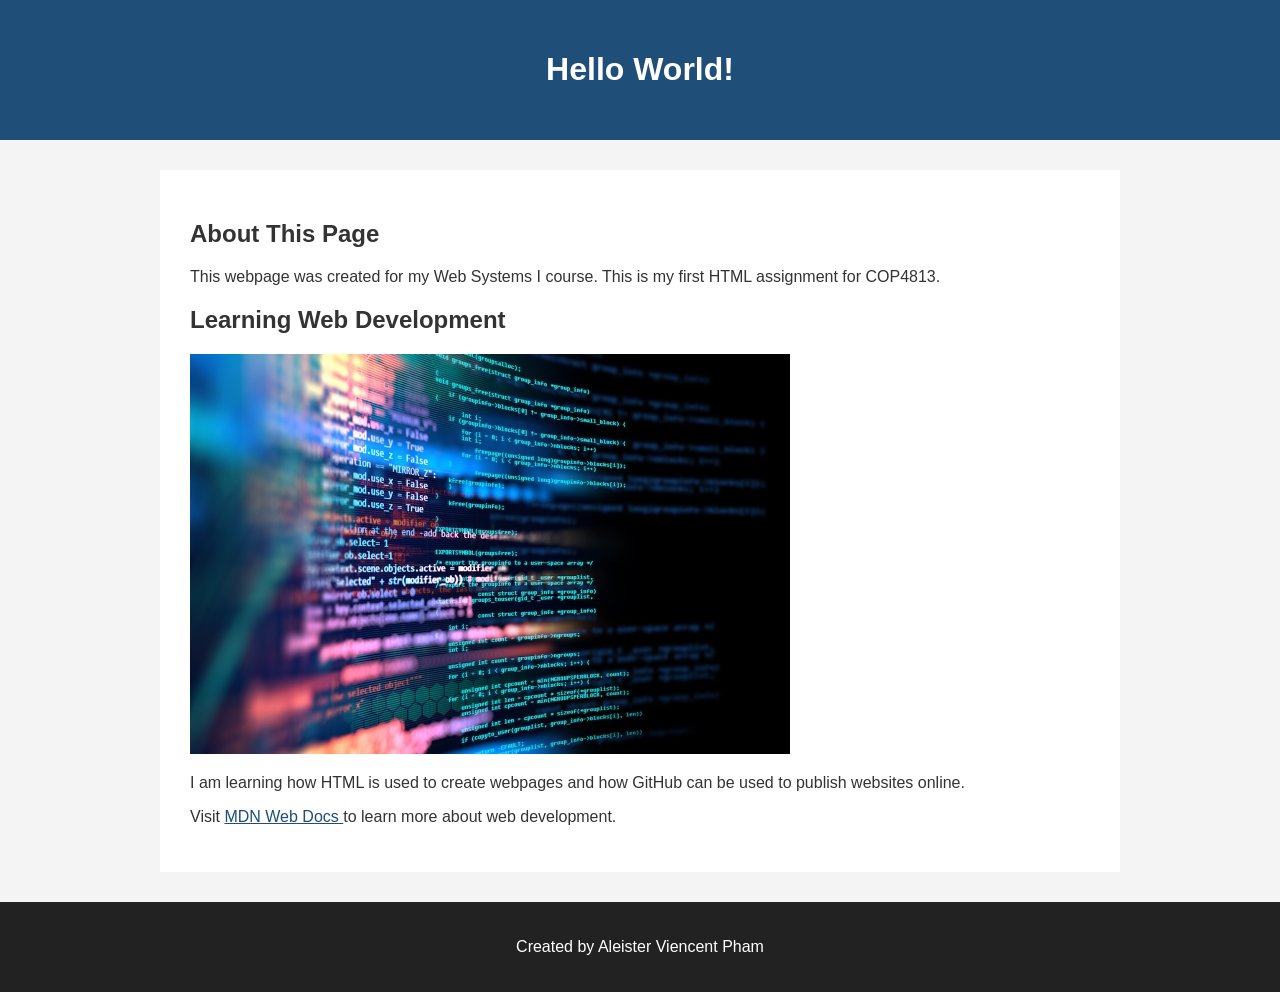
==== index.html @ be9decc8 "Assignment 1 Hello World" ====
<!DOCTYPE html>
<html lang="en">

<head>
    <meta charset="UTF-8">
    <meta name="viewport" content="width=device-width, initial-scale=1.0">
    <title>Hello World - COP4813</title><style>
    body {
        font-family: Arial, sans-serif;
        background-color: #f4f4f4;
        color: #333333;
        margin: 0;
    }

    header {
        background-color: #1f4e79;
        color: white;
        text-align: center;
        padding: 30px;
    }

    main {
        max-width: 900px;
        margin: 30px auto;
        background-color: white;
        padding: 30px;
    }

    img {
        max-width: 100%;
        height: auto;
    }

    a {
        color: #1f4e79;
    }

    footer {
        text-align: center;
        background-color: #222222;
        color: white;
        padding: 20px;
        margin-top: 30px;
    }
</style>
</head>

<body>

    <header>
        <h1>Hello World!</h1>
    </header>

    <main>
        <h2>About This Page</h2>

        <p>
            This webpage was created for my Web Systems I course.
            This is my first HTML assignment for COP4813.
        </p>

        <h2>Learning Web Development</h2>
        <img src="images/web.jpg"
     alt="Computer programming code"
     width="600">

        <p>
            I am learning how HTML is used to create webpages and
            how GitHub can be used to publish websites online.
        </p>

        <p>
            Visit
            <a href="https://developer.mozilla.org/" target="_blank">
                MDN Web Docs
            </a>
            to learn more about web development.
        </p>
    </main>

    <footer>
        <p>Created by Aleister Viencent Pham</p>
    </footer>

</body>

</html>
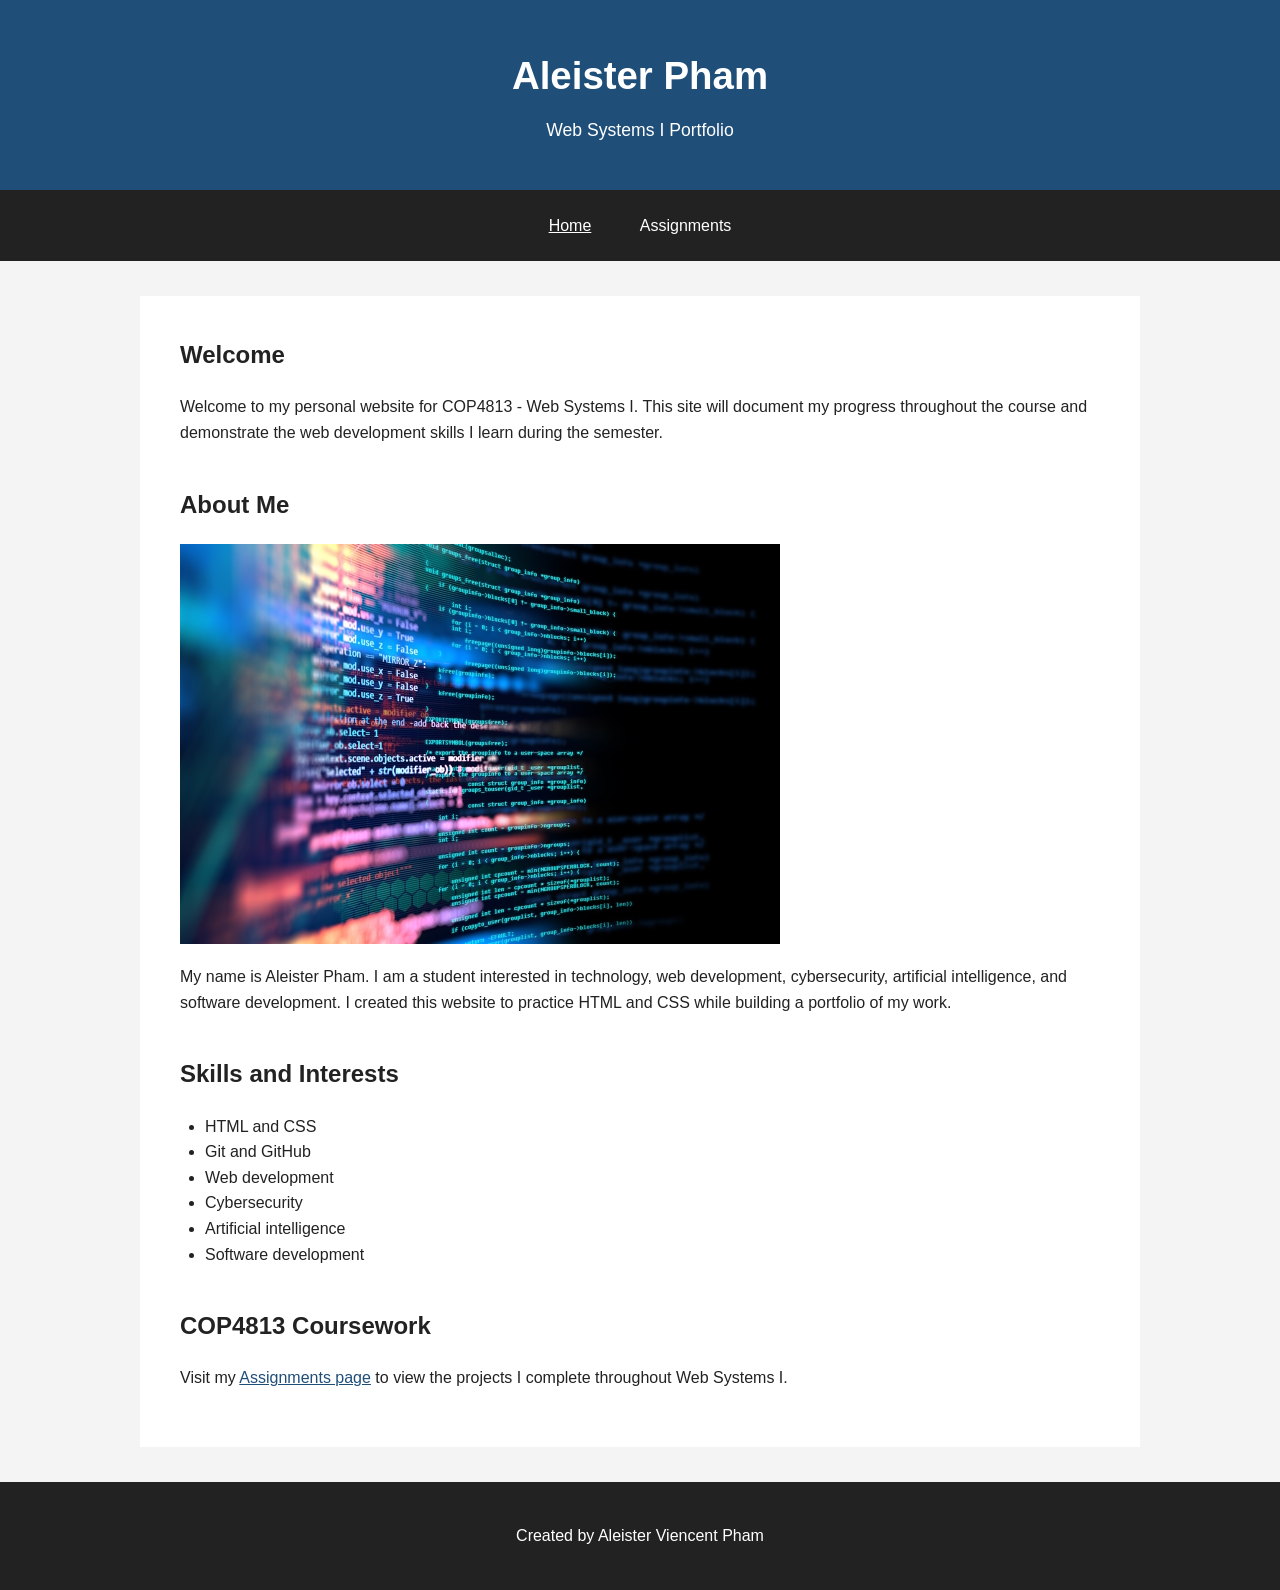
==== commit 712dcdb8: "Assignment 2 Website Creation" ====
--- a/index.html
+++ b/index.html
@@ -4,78 +4,77 @@
 <head>
     <meta charset="UTF-8">
     <meta name="viewport" content="width=device-width, initial-scale=1.0">
-    <title>Hello World - COP4813</title><style>
-    body {
-        font-family: Arial, sans-serif;
-        background-color: #f4f4f4;
-        color: #333333;
-        margin: 0;
-    }
 
-    header {
-        background-color: #1f4e79;
-        color: white;
-        text-align: center;
-        padding: 30px;
-    }
+    <meta name="description"
+          content="Aleister Pham's personal portfolio for COP4813 Web Systems I, featuring web development coursework, skills, and assignments.">
 
-    main {
-        max-width: 900px;
-        margin: 30px auto;
-        background-color: white;
-        padding: 30px;
-    }
+    <title>Aleister Pham | Web Systems I Portfolio</title>
 
-    img {
-        max-width: 100%;
-        height: auto;
-    }
-
-    a {
-        color: #1f4e79;
-    }
-
-    footer {
-        text-align: center;
-        background-color: #222222;
-        color: white;
-        padding: 20px;
-        margin-top: 30px;
-    }
-</style>
+    <link rel="stylesheet" href="css/styles.css">
 </head>
 
 <body>
 
     <header>
-        <h1>Hello World!</h1>
+        <h1>Aleister Pham</h1>
+        <p>Web Systems I Portfolio</p>
     </header>
 
+    <nav aria-label="Main navigation">
+        <a href="index.html" aria-current="page">Home</a>
+        <a href="assignments.html">Assignments</a>
+    </nav>
+
     <main>
-        <h2>About This Page</h2>
 
-        <p>
-            This webpage was created for my Web Systems I course.
-            This is my first HTML assignment for COP4813.
-        </p>
+        <section>
+            <h2>Welcome</h2>
 
-        <h2>Learning Web Development</h2>
-        <img src="images/web.jpg"
-     alt="Computer programming code"
-     width="600">
+            <p>
+                Welcome to my personal website for COP4813 - Web Systems I.
+                This site will document my progress throughout the course and
+                demonstrate the web development skills I learn during the semester.
+            </p>
+        </section>
 
-        <p>
-            I am learning how HTML is used to create webpages and
-            how GitHub can be used to publish websites online.
-        </p>
+        <section>
+            <h2>About Me</h2>
 
-        <p>
-            Visit
-            <a href="https://developer.mozilla.org/" target="_blank">
-                MDN Web Docs
-            </a>
-            to learn more about web development.
-        </p>
+            <img src="images/web.jpg"
+                 alt="Colorful computer programming code displayed on a screen"
+                 width="600">
+
+            <p>
+                My name is Aleister Pham. I am a student interested in technology,
+                web development, cybersecurity, artificial intelligence, and software
+                development. I created this website to practice HTML and CSS while
+                building a portfolio of my work.
+            </p>
+        </section>
+
+        <section>
+            <h2>Skills and Interests</h2>
+
+            <ul>
+                <li>HTML and CSS</li>
+                <li>Git and GitHub</li>
+                <li>Web development</li>
+                <li>Cybersecurity</li>
+                <li>Artificial intelligence</li>
+                <li>Software development</li>
+            </ul>
+        </section>
+
+        <section>
+            <h2>COP4813 Coursework</h2>
+
+            <p>
+                Visit my
+                <a href="assignments.html">Assignments page</a>
+                to view the projects I complete throughout Web Systems I.
+            </p>
+        </section>
+
     </main>
 
     <footer>
--- a/css/styles.css
+++ b/css/styles.css
@@ -0,0 +1,116 @@
+* {
+    box-sizing: border-box;
+}
+
+body {
+    margin: 0;
+    font-family: Arial, Helvetica, sans-serif;
+    background-color: #f4f4f4;
+    color: #222222;
+    line-height: 1.6;
+}
+
+header {
+    background-color: #1f4e79;
+    color: white;
+    text-align: center;
+    padding: 45px 20px;
+}
+
+header h1 {
+    margin: 0;
+    font-size: 2.4rem;
+}
+
+header p {
+    margin: 10px 0 0;
+    font-size: 1.1rem;
+}
+
+nav {
+    background-color: #222222;
+    text-align: center;
+    padding: 15px;
+}
+
+nav a {
+    display: inline-block;
+    color: white;
+    text-decoration: none;
+    margin: 0 10px;
+    padding: 8px 12px;
+}
+
+nav a:hover,
+nav a:focus,
+nav a[aria-current="page"] {
+    text-decoration: underline;
+}
+
+main {
+    max-width: 1000px;
+    margin: 35px auto;
+    background-color: white;
+    padding: 40px;
+}
+
+section {
+    margin-bottom: 40px;
+}
+
+section:last-child {
+    margin-bottom: 0;
+}
+
+h2 {
+    margin-top: 0;
+    color: #222222;
+}
+
+img {
+    display: block;
+    max-width: 100%;
+    height: auto;
+    margin: 20px 0;
+}
+
+ul {
+    padding-left: 25px;
+}
+
+a {
+    color: #1f4e79;
+}
+
+a:hover {
+    text-decoration: none;
+}
+
+a:focus {
+    outline: 3px solid #ffbf47;
+    outline-offset: 3px;
+}
+
+footer {
+    background-color: #222222;
+    color: white;
+    text-align: center;
+    padding: 25px;
+    margin-top: 30px;
+}
+
+@media (max-width: 700px) {
+    header h1 {
+        font-size: 2rem;
+    }
+
+    main {
+        margin: 20px;
+        padding: 25px;
+    }
+
+    nav a {
+        display: block;
+        margin: 5px 0;
+    }
+}
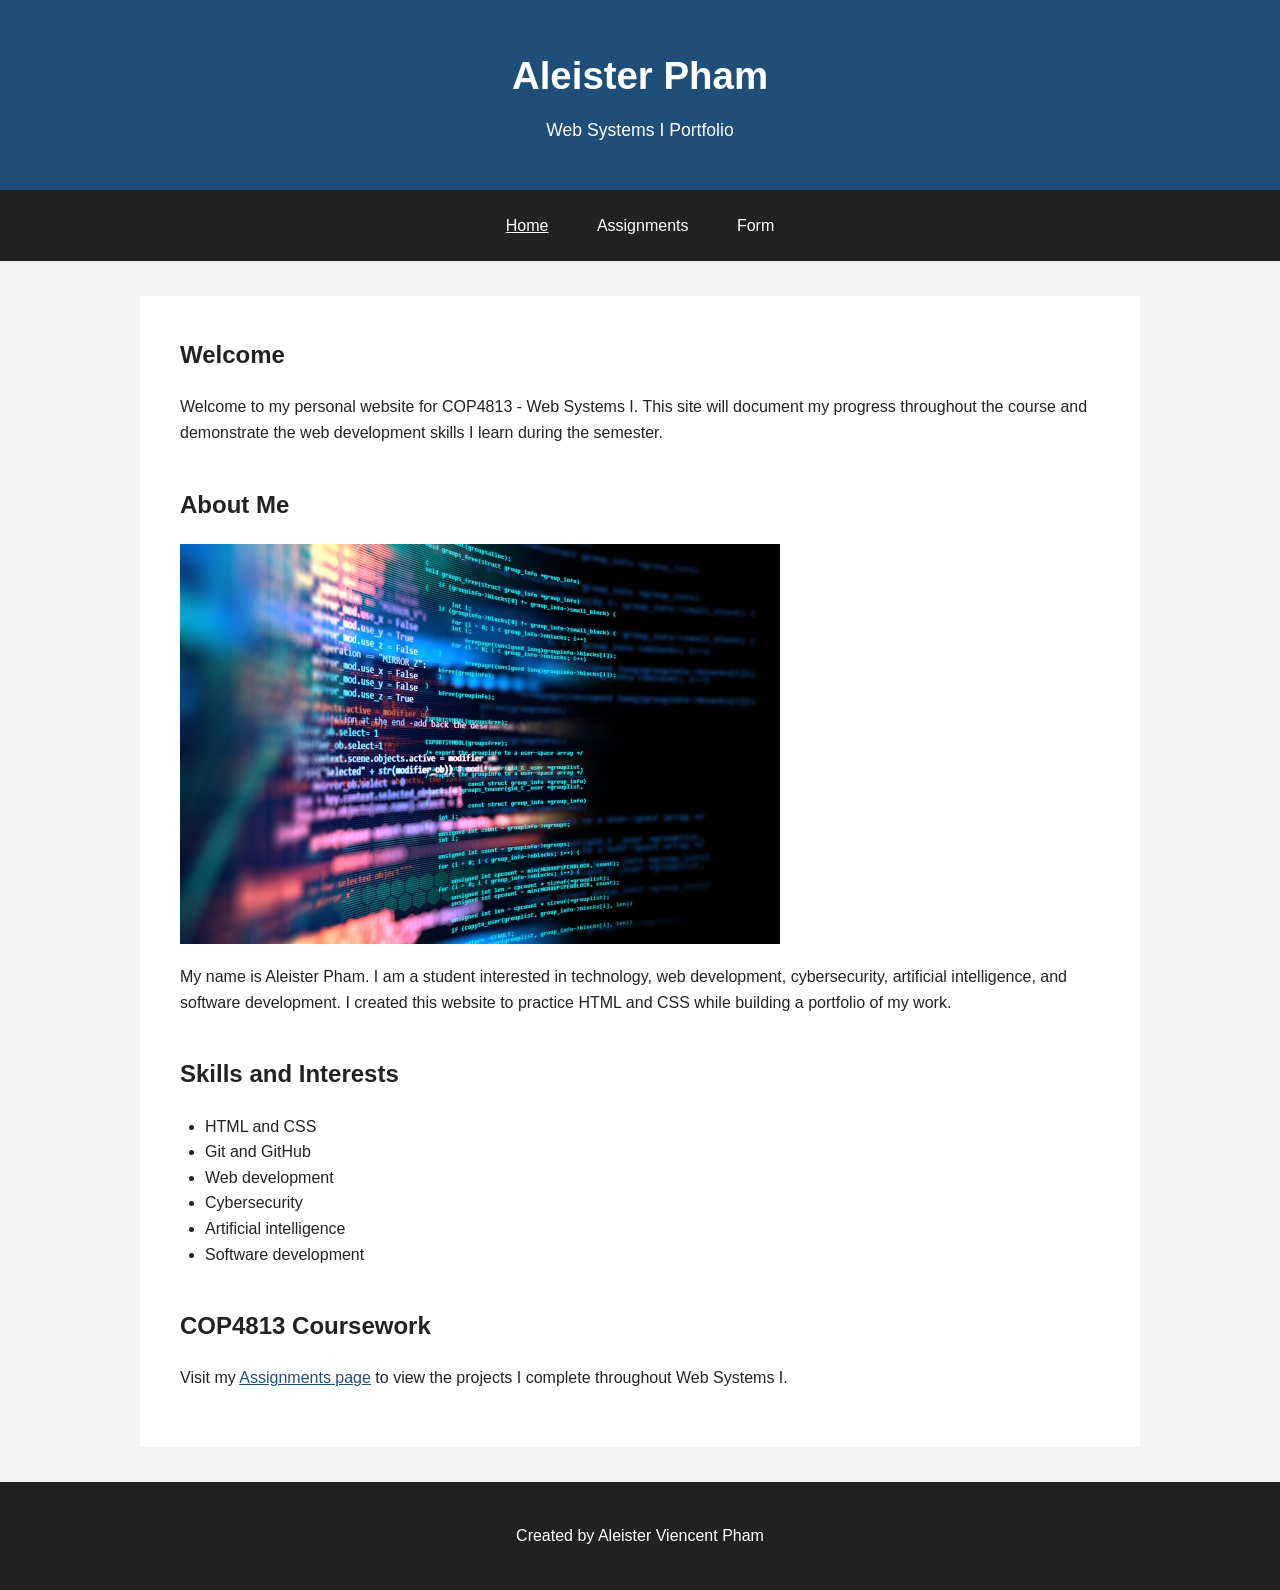
==== commit f85898fd: "Assignment 3 Forms" ====
--- a/index.html
+++ b/index.html
@@ -20,10 +20,11 @@
         <p>Web Systems I Portfolio</p>
     </header>
 
-    <nav aria-label="Main navigation">
-        <a href="index.html" aria-current="page">Home</a>
-        <a href="assignments.html">Assignments</a>
-    </nav>
+<nav aria-label="Main navigation">
+    <a href="index.html" aria-current="page">Home</a>
+    <a href="assignments.html">Assignments</a>
+    <a href="form.html">Form</a>
+</nav>
 
     <main>
 
--- a/css/styles.css
+++ b/css/styles.css
@@ -113,4 +113,86 @@
         display: block;
         margin: 5px 0;
     }
+}
+/* Assignment 3 Form */
+
+form {
+    max-width: 800px;
+    margin: 0 auto;
+}
+
+fieldset {
+    border: 1px solid #cccccc;
+    border-radius: 6px;
+    margin-bottom: 25px;
+    padding: 20px;
+}
+
+legend {
+    font-weight: bold;
+    padding: 0 8px;
+}
+
+label {
+    display: block;
+    font-weight: bold;
+    margin-top: 15px;
+    margin-bottom: 5px;
+}
+
+input,
+textarea {
+    width: 100%;
+    padding: 10px;
+    border: 1px solid #999999;
+    border-radius: 4px;
+    font: inherit;
+}
+
+input:focus,
+textarea:focus {
+    border-color: #1f4e79;
+    outline: 3px solid #c9ddf0;
+}
+
+textarea {
+    resize: vertical;
+}
+
+button {
+    background-color: #1f4e79;
+    color: white;
+    border: none;
+    border-radius: 4px;
+    padding: 12px 20px;
+    margin: 10px 10px 10px 0;
+    font-size: 1rem;
+    cursor: pointer;
+}
+
+button:hover,
+button:focus {
+    background-color: #173b5c;
+}
+
+.confirmation-card {
+    border: 1px solid #cccccc;
+    border-radius: 6px;
+    padding: 25px;
+    margin: 25px 0;
+    background-color: #f8f8f8;
+}
+
+.confirmation-card dt {
+    font-weight: bold;
+    margin-top: 15px;
+}
+
+.confirmation-card dd {
+    margin-left: 0;
+    margin-bottom: 10px;
+}
+
+.form-actions {
+    margin-top: 20px;
 }
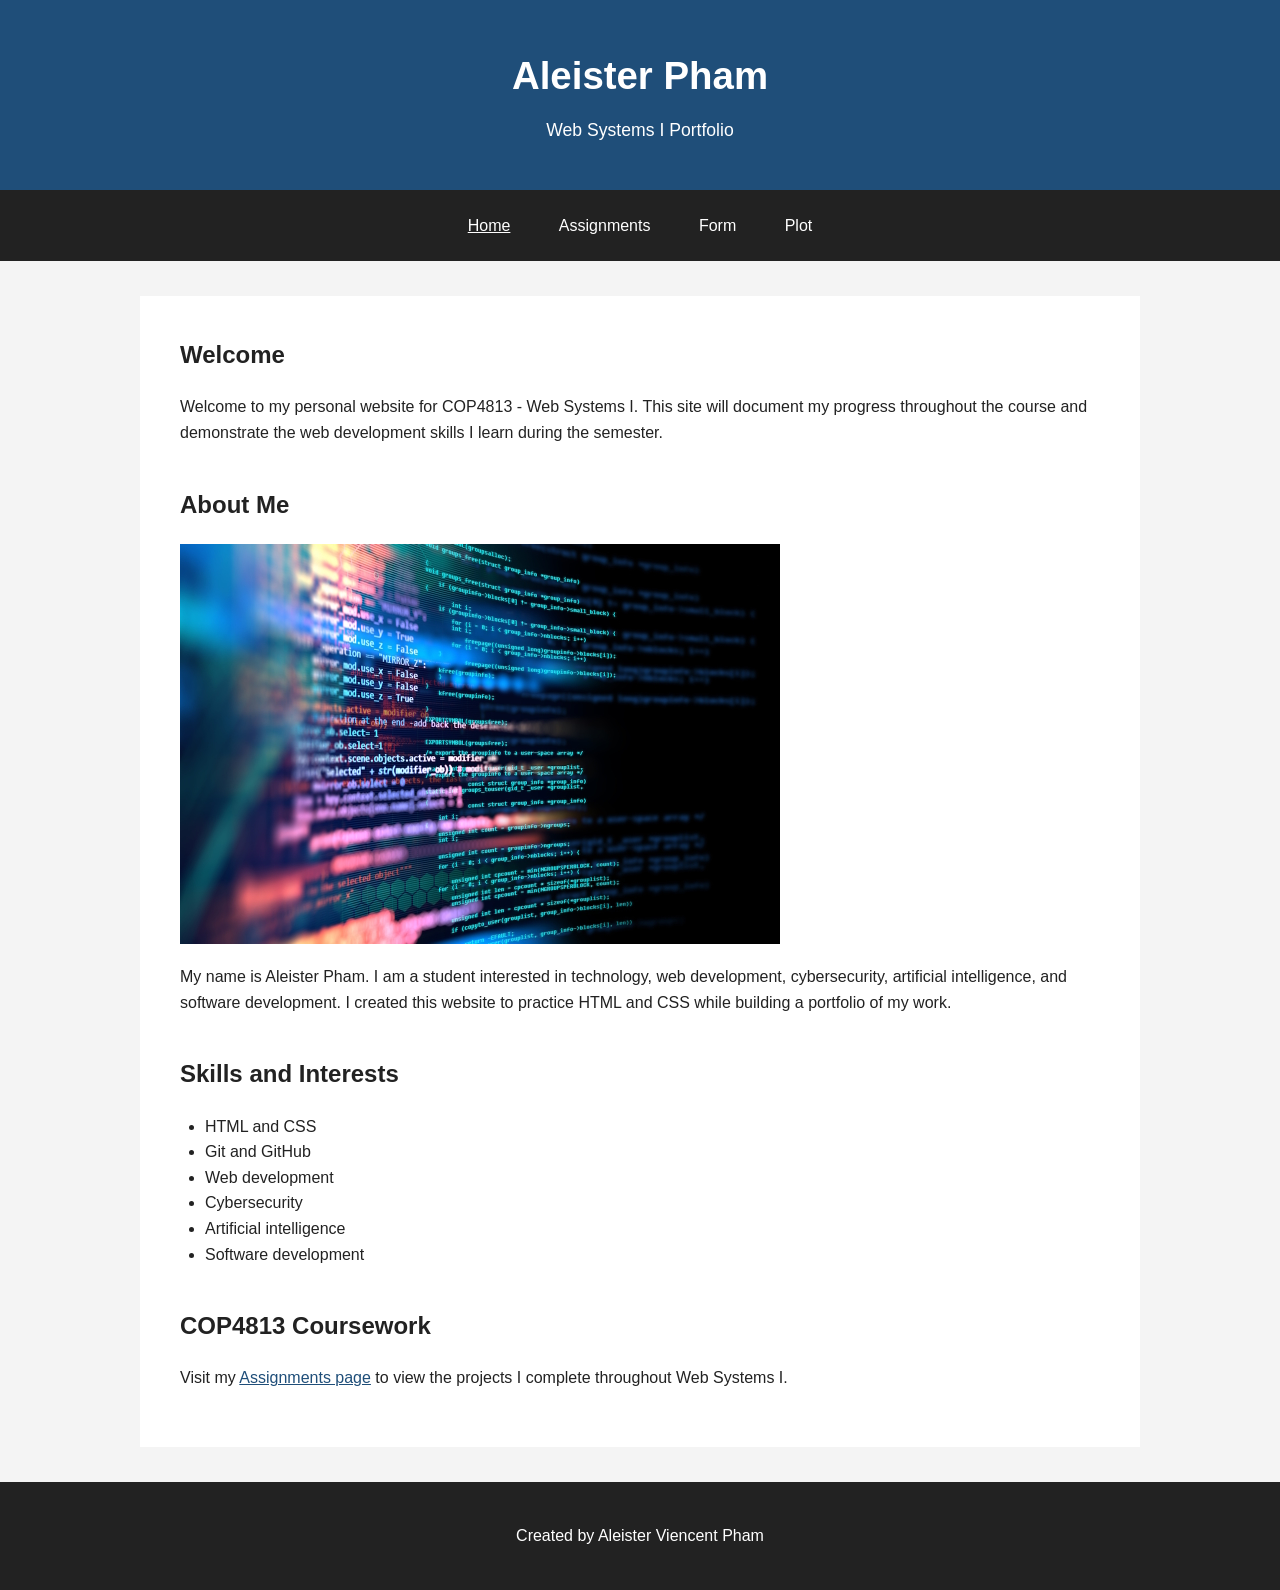
==== commit db0693e0: "Assignment 4 Creating Plots" ====
--- a/index.html
+++ b/index.html
@@ -24,6 +24,7 @@
     <a href="index.html" aria-current="page">Home</a>
     <a href="assignments.html">Assignments</a>
     <a href="form.html">Form</a>
+    <a href="plot.html">Plot</a>
 </nav>
 
     <main>
--- a/css/styles.css
+++ b/css/styles.css
@@ -195,4 +195,58 @@
 
 .form-actions {
     margin-top: 20px;
+}
+/* Assignment 4 - Plotting */
+
+.chart-container {
+    position: relative;
+    width: 100%;
+    height: 420px;
+    margin: 25px 0 35px;
+    padding: 15px;
+    border: 1px solid #cccccc;
+    border-radius: 6px;
+    background-color: #ffffff;
+}
+
+.results-table-wrapper {
+    max-height: 450px;
+    overflow-y: auto;
+    margin-top: 20px;
+    border: 1px solid #cccccc;
+    border-radius: 6px;
+}
+
+#resultsTable {
+    width: 100%;
+    border-collapse: collapse;
+}
+
+#resultsTable th,
+#resultsTable td {
+    padding: 10px 15px;
+    text-align: left;
+    border-bottom: 1px solid #dddddd;
+}
+
+#resultsTable th {
+    position: sticky;
+    top: 0;
+    background-color: #1f4e79;
+    color: white;
+}
+
+#resultsTable tbody tr:nth-child(even) {
+    background-color: #f5f5f5;
+}
+
+#plotMessage {
+    margin-top: 15px;
+    font-weight: bold;
+}
+
+@media (max-width: 700px) {
+    .chart-container {
+        height: 320px;
+    }
 }
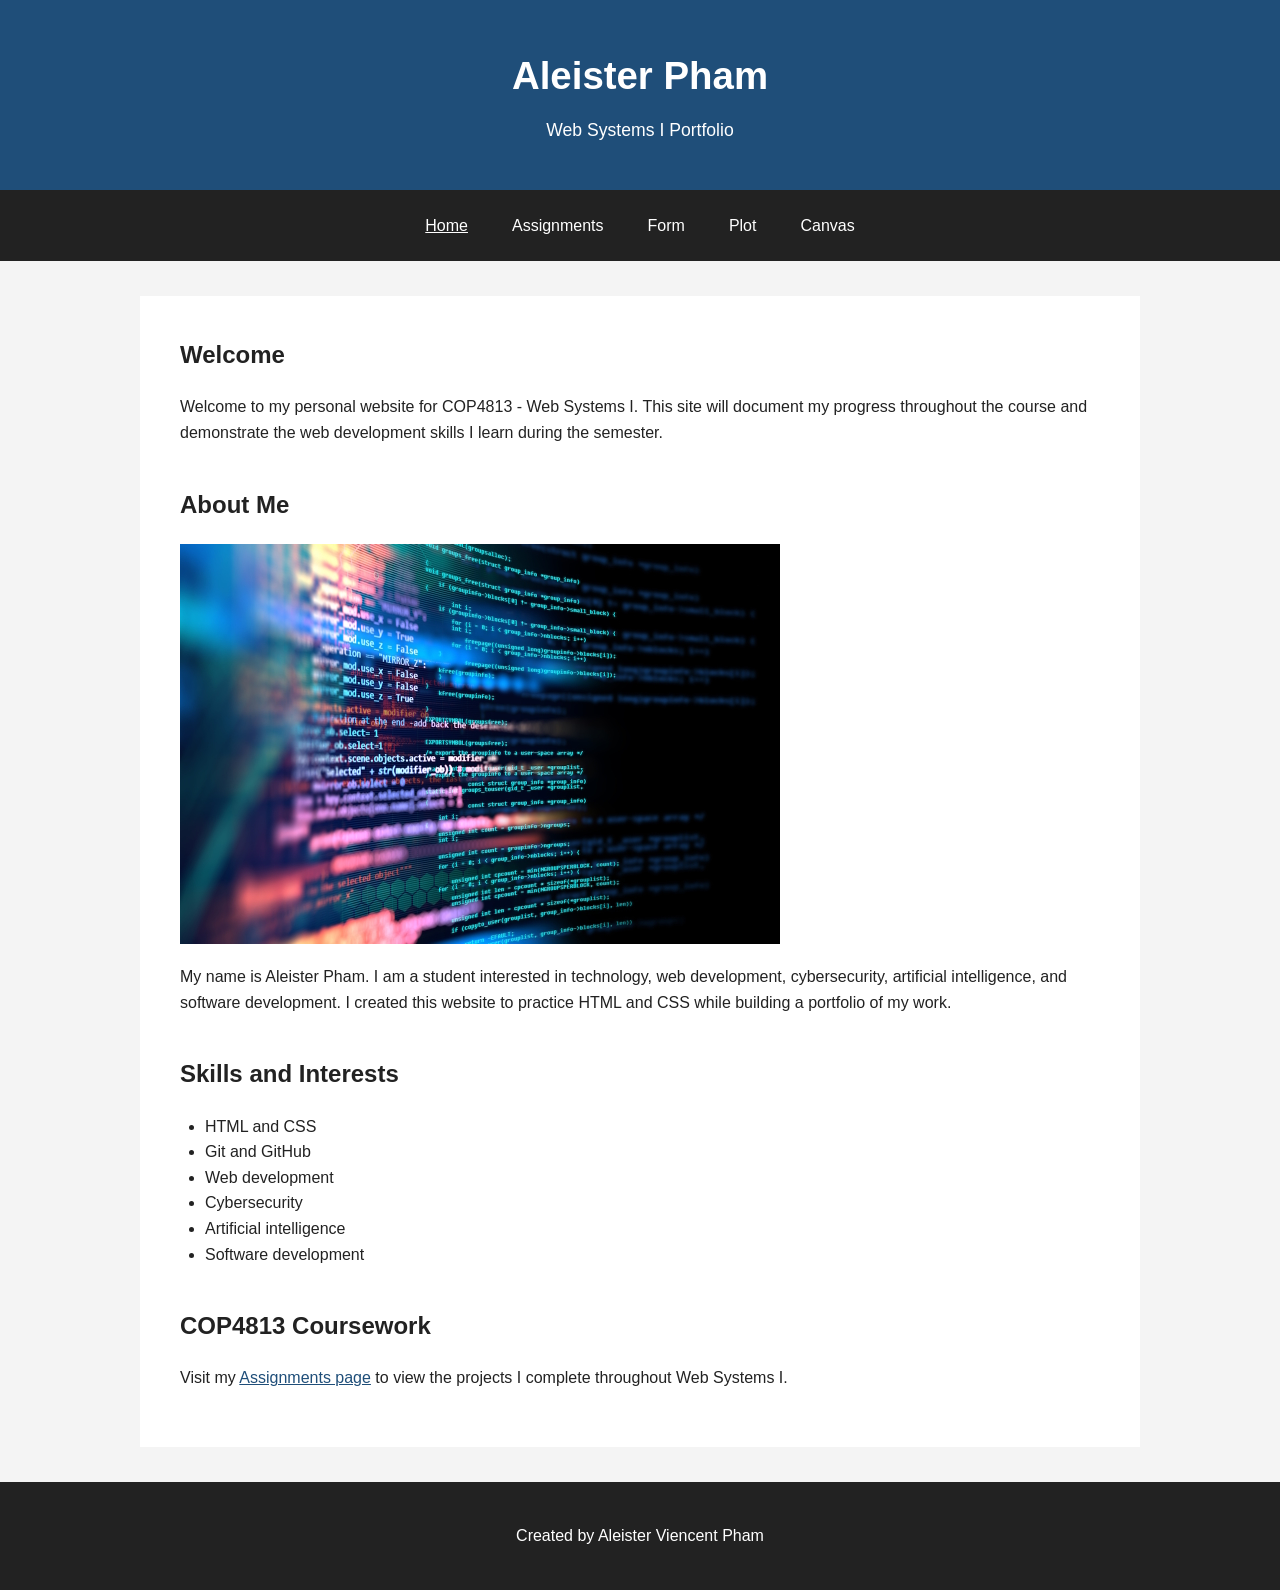
==== commit 62cacdbd: "Assignment 5 Canvas Spirograph" ====
--- a/index.html
+++ b/index.html
@@ -20,12 +20,7 @@
         <p>Web Systems I Portfolio</p>
     </header>
 
-<nav aria-label="Main navigation">
-    <a href="index.html" aria-current="page">Home</a>
-    <a href="assignments.html">Assignments</a>
-    <a href="form.html">Form</a>
-    <a href="plot.html">Plot</a>
-</nav>
+<nav id="site-nav" aria-label="Main navigation"></nav>
 
     <main>
 
@@ -83,6 +78,8 @@
         <p>Created by Aleister Viencent Pham</p>
     </footer>
 
+    <script src="js/nav.js"></script>
+
 </body>
 
 </html>
--- a/css/styles.css
+++ b/css/styles.css
@@ -249,4 +249,26 @@
     .chart-container {
         height: 320px;
     }
+}
+/* Assignment 5 - Canvas */
+
+.canvas-wrapper {
+    width: 100%;
+    display: flex;
+    justify-content: center;
+    margin: 25px 0;
+}
+
+#spiroCanvas {
+    width: 100%;
+    max-width: 700px;
+    height: auto;
+    background-color: white;
+    border: 2px solid #cccccc;
+    border-radius: 6px;
+}
+
+#canvasMessage {
+    margin-top: 15px;
+    font-weight: bold;
 }
